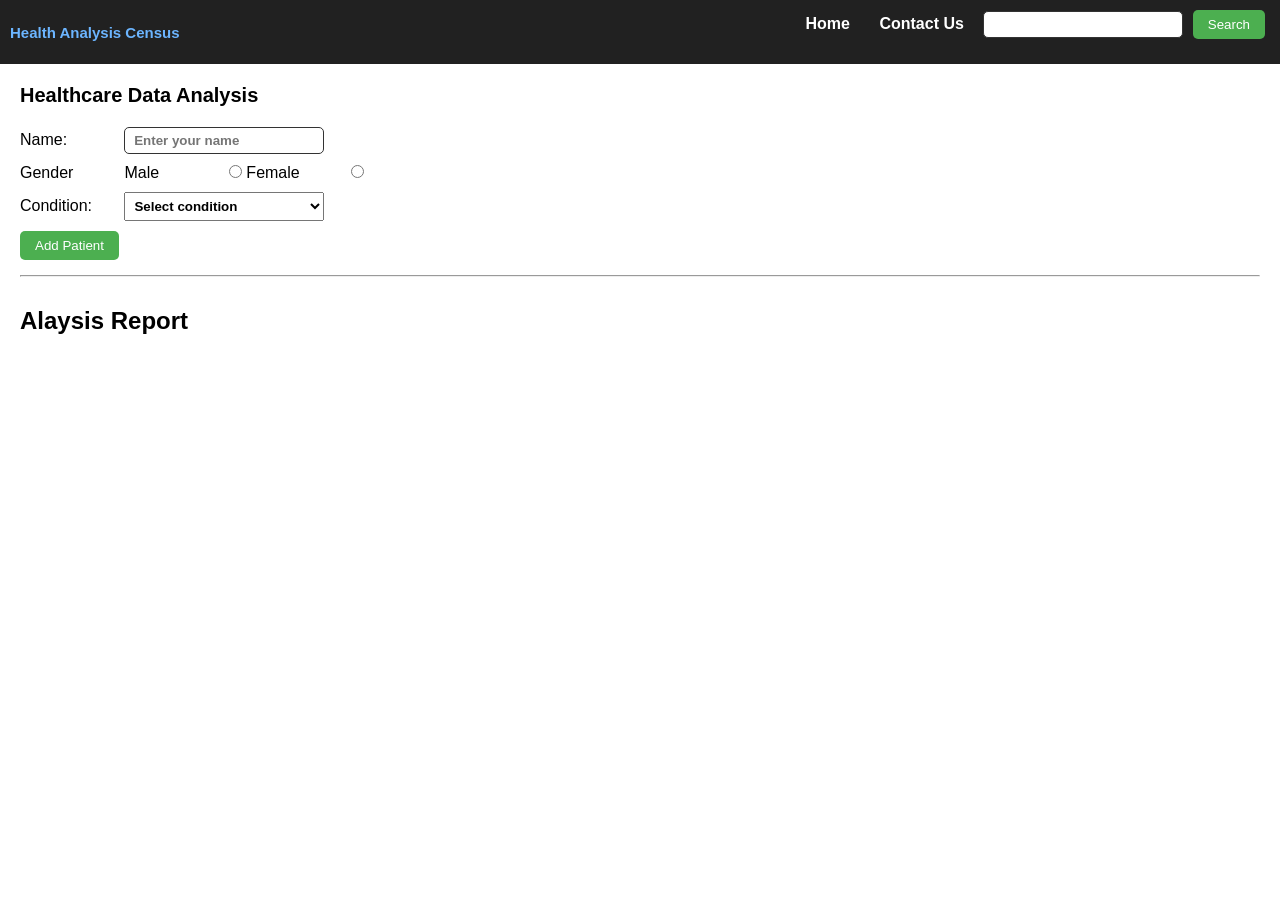
==== index.html @ 421385cf "Create Html and CSS file and style the page" ====
<!DOCTYPE html>
<html lang="en">
<head>
    <meta charset="UTF-8">
    <title>Health Analysis Data</title>
    <link rel="stylesheet" href="./styles.css">
</head>

<body>
    <nav>
        <h1>Health Analysis Census</h1>
        <ul>
            <li><a href="./index.html" id="home">Home</a></li>
            <li><a href="./health_contact.html">Contact Us</a></li>
            <li><input type="text" id="conditionInput" placeholde="Enter a health condition"></li>
            <li><button id="btnSearch">Search</button></li>
        </ul>
    </nav>

    <div class="container">
        <div class="analysisform">
            <h1>Healthcare Data Analysis</h1>
            <div>
                <label for="name">Name:</label>
                <input id="name" type="text" placeholder=" Enter your name">
            </div>
            <div>
                <label>Gender</label>
                <label for="male">Male</label>
                <input type="radio" name="gender" id="male" value="Male">
                
                <label for="female">Female</label>
                <input type="radio" name="gender" id="female" value="Female">
            </div>
            <div>
                <label for="condition">Condition:</label>
                <select id="condition">
                    <option value="">Select condition</option>
                    <option value="Diabetes">Diabetes</option>
                    <option value="Thyroid">Thyroid</option>
                    <option value="High Blood Pressure">High Blood Pressure</option>
                </select>
            </div>
            <button id="addPatient">Add Patient</button>
            <hr>
            <h2>Alaysis Report</h2>
            <div id="report"></div>
        </div>
        <div class="searchCondition">
            <div class="result"></div>
        </div>
    </div>
    <script src="./script.js"></script>
</body>
</html>
---- styles.css ----
/* Basic CSS for the navigation bar */

*{
    margin: 0;
    padding: 0;
    box-sizing: border-box;
}
nav {
    background-color: #212121;
    padding: 10px;
    display: flex;
    align-items: center;
    justify-content: space-between;
    margin-bottom: 20px;
    color: rgb(108, 181, 255);
    
  }
  
  nav ul {
    list-style-type: none;
    /* padding: 0; */
  }
  
  nav ul li {
    display: inline;
    margin-right: 5px;
  }
  
  nav a {
    text-decoration: none;
    color: #fff;
    font-weight: bold;
    padding: 10px;
  }
  
  nav a:hover{
    color: rgb(110, 255, 134);
  }
  /* Basic CSS for the form elements */
  body {
    font-family: Arial, sans-serif;
    /* margin: 20px; */
  }
  
  .analysisform h1 {
    margin-bottom: 20px;
    font-size: 20px;
  }

  .container {
    margin: 20px;
  }
  
  nav h1 {
    font-size: 15px;
  }

  input {
    border: 1px solid #333;
    border-radius: 5px;
  }

  div {
    margin-bottom: 10px;
  }
  
  label {
    display: inline-block;
    width: 100px;
  }
  
  input[type="text"],
  input[type="number"],
  select {
    width: 200px;
    padding: 5px;
    font-weight: bold;
  }
  
  button {
    padding: 7px 15px;
    background-color: #4CAF50;
    color: white;
    border: none;
    border-radius: 5px;
    cursor: pointer;
    margin-bottom: 15px;
  }
  
  button:hover {
    background-color: #45a049;
  }
  
  /* Basic CSS for the report section */
  h2 {
    margin-top: 30px;
  }
  
  #report,#result {
    padding: 10px;
    max-width: 400px;
    word-wrap: break-word;
  }
#result{
  height: 400px;
  width: 500px;
  display: flex;
  align-items: center;
  justify-content: space-around;
  flex-direction: column;
}
  #result img{
    width: 200px;
    height: 100px;
  }
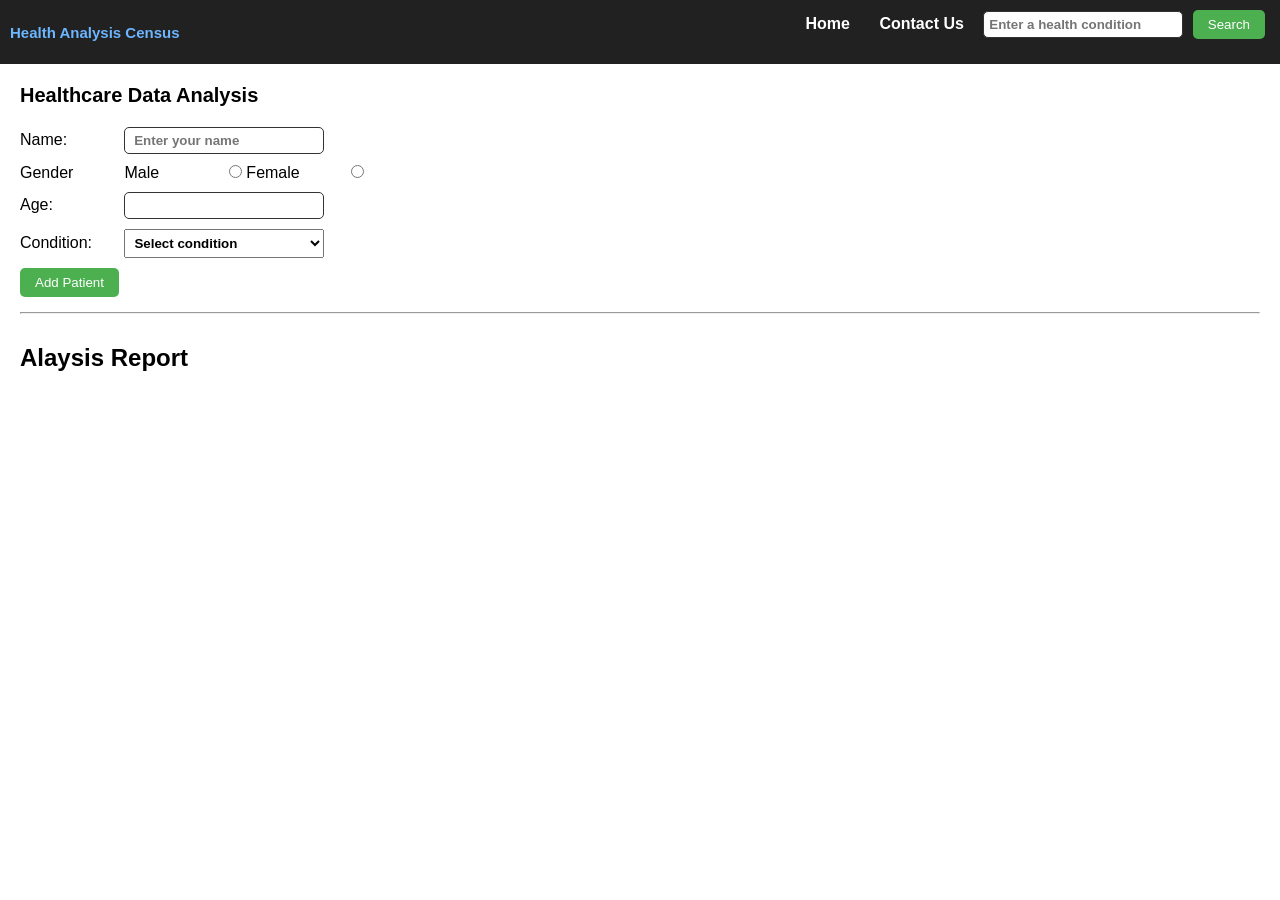
==== commit 92b81f35: "Fix bugs and finish the projec" ====
--- a/index.html
+++ b/index.html
@@ -12,7 +12,7 @@
         <ul>
             <li><a href="./index.html" id="home">Home</a></li>
             <li><a href="./health_contact.html">Contact Us</a></li>
-            <li><input type="text" id="conditionInput" placeholde="Enter a health condition"></li>
+            <li><input type="text" id="conditionInput" placeholder="Enter a health condition"></li>
             <li><button id="btnSearch">Search</button></li>
         </ul>
     </nav>
@@ -33,6 +33,10 @@
                 <input type="radio" name="gender" id="female" value="Female">
             </div>
             <div>
+                <label for="age">Age:</label>
+                <input type="number" id="age">
+            </div>
+            <div>
                 <label for="condition">Condition:</label>
                 <select id="condition">
                     <option value="">Select condition</option>
@@ -47,7 +51,7 @@
             <div id="report"></div>
         </div>
         <div class="searchCondition">
-            <div class="result"></div>
+            <div id="result"></div>
         </div>
     </div>
     <script src="./script.js"></script>
